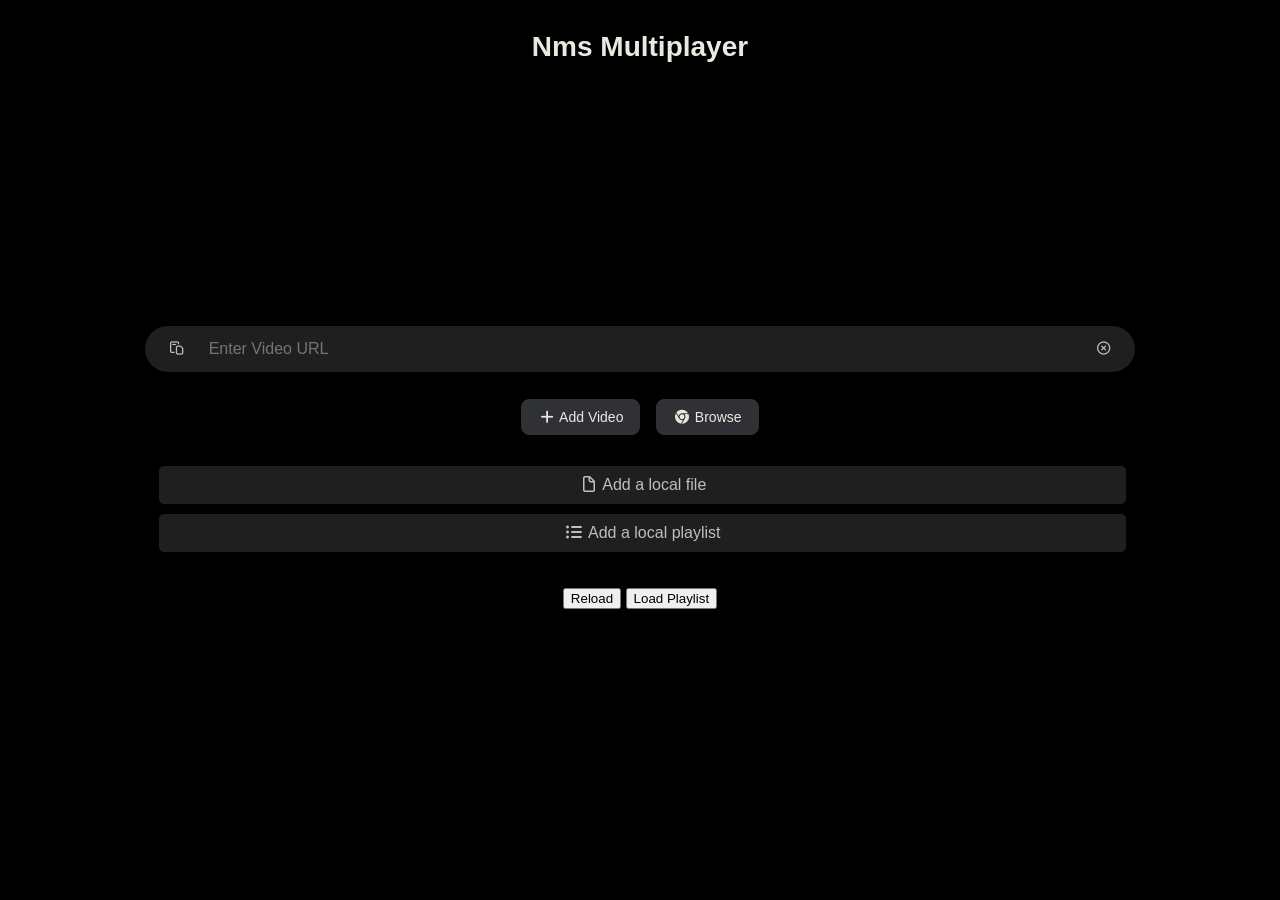
==== index.html @ ee613cea "vj" ====
<!DOCTYPE html>
<html lang="en">
<head>
  <meta charset="UTF-8">
  <meta name="viewport" content="width=device-width, initial-scale=1.0">
  <title>NMS Multiplayer</title>
   <link rel="stylesheet" href="css/all.min.css">
   <link rel="stylesheet" href="./Styles/variables.css">
  <link rel="stylesheet" href="./Styles/styles.css">
  <link rel="stylesheet" href="./Styles/initVisible.css">
  <link rel="stylesheet" href="./Styles/audioPlayer.css">
  <link rel="stylesheet" href="./Styles/timerPicker.css">
  <link rel="stylesheet" href="./Styles/facebook.css">
  <link rel="stylesheet" href="./Styles/message.css">
  <link rel="stylesheet" href="./Styles/playlist.css">
  <link rel="stylesheet" href="./Styles/localPlaylist.css"> 
  
</head>
<body>
  <main id="main-contents-container">
  <header>
    <h1>Nms Multiplayer</h1>
  </header>
  <div id="videos-container"></div>
  <div id="globalControls" class="global-controls-container" style="display: none;">
      <button id="play-all-button" class="playAll"><i class="fa-solid fa-play"></i><span>Play</span></button>
      <button id="pause-all-button" class="pauseAll"><i class="fa-solid fa-pause"></i><span>Pause</span></button>
      <button id="replay-button" class="pauseAll"><i class="fa-solid fa-reply"></i><span>Replay</span></button>
      <button id="clear-all-button" class="pauseAll"><i class="fa-solid fa-trash"></i><span>Clear</span></button>

    </div>
  <div id="controls">
    <div class="input-area">
      <button id="paste-btn" class="pasteBtn"><i class="fa-regular fa-paste"></i></button>
      <input type="text" id="video-url" class="inputField" placeholder="Enter Video URL">
      <button id="clear-button" class="clearBtn"><i class="fa-regular fa-circle-xmark"></i></button>
    </div>
    <div class="submit-area">
      <button id="add-video-btn" class="addBtn"><i class="fa-solid fa-plus"></i> Add Video</button>
      <button id="browse-btn" class="browseBtn"><i class="fa-brands fa-chrome"></i> Browse</button>
    </div>
  </div>
  <div id="goblaControls">
  <div class="group-container">
    
	  <input type="file" id="file-input" class="hidden-input" accept="audio/*,video/*" multiple>
	  <label for="file-input" class="file-input-label"><i class="fa-regular fa-file"></i> Add a local file</label>


    <input type="file" id="playlist-input" class="hidden-input" accept="audio/*,video/*" multiple>
	  <label for="playlist-input" class="file-input-label"><i class="fa fa-list-ul" aria-hidden="true"></i> Add a local playlist</label>
	  </div>

    <div class="saved-playlist-container">
    </div>
    <br>
    <br>
    <button onclick="sendWebViewSignal('reload', 'reload')">Reload</button>
    <button onclick="loadPlaylist()">Load Playlist</button>
  </main>
    <div id="pause-timer-modal" class="timer-modal">
  <div class="timer-modal-content">
    <h2 id="timerTitle" class="timer-modal-title">Set Pause Timer</h2>
    <div class="roller-wrapper">
        <div class="selection-overlay"></div>
        
        <div class="label-container">
            <span class="stationary-label">min</span>
            <span class="stationary-label">sec</span>
        </div>
        
        <div class="roller" id="min-roller">
            <ul class="roller-list" id="min-list"></ul>
        </div>

        <div class="roller" id="sec-roller">
            <ul class="roller-list" id="sec-list"></ul>
        </div>
    </div>

    <div class="actions">
        <button class="timer-cancel" id="timer-cancel">Cancel</button>
        <button class="btn-set" id="timer-set">Set</button>
    </div>

    <input type="number" id="timer-min" value="0">
    <input type="number" id="timer-sec" value="0">
</div>

</div>
  </div>
    <script src="https://www.youtube.com/iframe_api"></script>
    <script src="./Scripts/common.js"></script>
    <script src="./Scripts/popup.js"></script>
    <script src="./Scripts/dynamicList.js"></script>
    <script src="./Scripts/audioPlayer.js"></script>
    <script src="./Scripts/LocalVideoPlayer.js"></script>
    <script src="./Scripts/localVideoPlaylist.js"></script>
    <script src="./Scripts/facebook.js"></script>
    <script src="./Scripts/main.js"></script>
    <script src="./Scripts/timer.js"></script>
</div>
</body>
</html>
---- Styles/variables.css ----
:root {
  /* Common Spacing & Typography */
  --font-main: Google Sans,'Inter', system-ui, sans-serif;
  --radius-md: 8px;
  --shadow-standard: 0 4px 6px -1px rgba(0, 0, 0, 0.1);

   --bg-main: #000000; /* #1f1f1f; */
  --bg-surface: #1f1f1f; /*#5f6368; */
  --text-bold: #e8eae1;
  --text-subtle: #bfbfbf;
  --primary: #303134;
  --accent: #28292a;
  --border: #6b6b6c;

  --click-Primary: #a8c7fa;
  --active-Primary: #0375ff;

  --space-xs: 0.25rem; /* 4px */
  --space-sm: 0.5rem;  /* 8px */
  --space-md: 1rem;    /* 16px */
  --space-lg: 1.5rem;  /* 24px */
  --space-xl: 2rem;    /* 32px */
  --space-2xl: 3rem;   /* 48px */


    /* Font Size Scale - Mobile Optimized */
  --fs-xs: 0.75rem;   /* 12px - Captions / Small labels */
  --fs-sm: 0.875rem;  /* 14px - Secondary text / Buttons */
  --fs-base: 1rem;    /* 16px - Standard body text (Standard) */
  --fs-md: 1.25rem;   /* 20px - Sub-headings / Large UI text */
  --fs-lg: 1.5rem;    /* 24px - Small titles / Section headers */
  --fs-xl: 1.875rem;  /* 30px - Main Page Titles */
  
  /* Font Weight (Optional but helpful) */
  --fw-normal: 400;
  --fw-semibold: 600;
  --fw-bold: 700;

}

/* Theme 1: Classic Pro (Light Mode) - Professional & Clean */
[data-theme="light"] {
  --bg-main: #f8fafc;
  --bg-surface: #ffffff;
  --text-bold: #1e293b;
  --text-subtle: #64748b;
  --primary: #2563eb;
  --accent: #7c3aed;
  --border: #e2e8f0;
}

/* Theme 2: Deep Sea (Dark Mode) - Easy on the eyes */
[data-theme="dark"] {
  --bg-main: #0f172a;
  --bg-surface: #1e293b;
  --text-bold: #f8fafc;
  --text-subtle: #94a3b8;
  --primary: #38bdf8;
  --accent: #fbbf24;
  --border: #334155;
}

/* Theme 3: Forest/Nature (Earth Tones) - Unique Personality */
[data-theme="forest"] {
  --bg-main: #f0f4f0;
  --bg-surface: #ffffff;
  --text-bold: #1a2e1a;
  --text-subtle: #4a5d4a;
  --primary: #15803d;
  --accent: #d97706;
  --border: #d1d5db;
}
---- Styles/styles.css ----
body {
  font-family: var(--font-main);
  margin: 0;
  padding: 0;
  background-color: var(--bg-main);
}

header {
  color: var(--text-bold);
  padding: 12px;
  text-align: center;
}

#videos-container{
  display: flex;
  flex-wrap: wrap;
  justify-content: center;
  margin-top: 16px;
}

.audio-container, .video-local-container {
  width: 100%;
  background-color: var(--accent);
  margin-top: 12px;
  margin-bottom: 6px;
  border-radius: 8px;
  box-shadow: 1px 6px 6px rgba(0, 0, 0, 0.1);
}


.local-video-player {
  width: 100%;
}


.timer-status{
margin-left: 10px;
font-size: 12px;
}

.audio-controls, .local-video-controls{
  justify-content: center; 
  flex-direction: column;
  gap: 10px;
}

.otherAudioControllersContainer, .otherVideoControllersContainer{
  display: flex;
  flex-wrap: wrap;
  justify-content: space-between;
}


.otherAudioControllersContainer button, 
.otherVideoControllersContainer button{
  border: none;
  border-radius: 5px;
  min-width: 46px;
  padding: var(--space-sm);
  color: var(--text-subtle);
 background-color: var(--primary);

}

.otherVideoControllersContainer{
  /* padding-left: 4%;
  padding-right: 4%; */
  padding-left: 8px;
  padding-right: 8px;
  padding-top: 2%;
}

.global-controls-container{
  display: flex;
  max-height: 20px;
  padding-left: 5%;
  padding-right: 5%;
  padding-bottom: 6%;
  gap: 2%;
}

.playlist-navigation{
  display: flex;
  justify-content: space-between;
}

.auto-play-checkbox-container{
  display: flex;
  align-items: center;
  justify-content: space-between;
  gap: 4px;
}
.auto-play-label{
  color: var(--border);
  font-size: var(--fs-sm);
}



.playAll, .pauseAll {
    /* 1. Sizing and Layout (Mobile-Friendly Touch Targets) */
    align-items: center;
    padding: 8px;
    margin: 0 3px; /* Space between the two buttons */
 
    min-height: 38px; /* Recommended minimum touch target size */
    /* 2. Typography and Appearance */
    font-size: 12px;
    font-weight: var(--fw-semibold);
    border: none;
    border-radius: 18px; /* Pill shape for modern look */
    cursor: pointer;
    letter-spacing: 0.5px;
    transition: 
    background-color 0.2s ease-out, 
    transform 0.1s ease-out,
    box-shadow 0.2s ease-out;
    display: flex;
    flex-direction: column;
    justify-content: center;
    gap: 6px;
}

/* --- Play All (Primary Action - Green) --- */
.playAll {
    background-color: #4CAF50; /* A pleasant green */
    color: white;
    box-shadow: 0 4px 12px rgba(76, 175, 80, 0.3); /* Subtle shadow for depth */
}

/* --- Pause All (Secondary Action - Dark/Neutral) --- */
.pauseAll {
    background-color: #e0e0e0; /* Light gray background */
    color: #333; /* Dark text for contrast */
    box-shadow: 0 4px 8px rgba(0, 0, 0, 0.1);
}


.playAll:hover, .playAll:focus {
    background-color: #43A047; /* Slightly darker on hover */
    box-shadow: 0 6px 16px rgba(76, 175, 80, 0.4);
}

.pauseAll:hover, .pauseAll:focus {
    background-color: #cacaca; /* Slightly darker on hover */
    box-shadow: 0 6px 12px rgba(0, 0, 0, 0.15);
}

/* Active/Pressed Effect (Mobile Touch Animation) */
.playAll:active, .pauseAll:active {
    /* Subtle press down effect */
    transform: scale(0.98); 
    /* Reduce shadow for "sunk" look */
    box-shadow: 0 2px 6px rgba(0, 0, 0, 0.2); 
    transition-duration: 0.05s; /* Faster animation on press */
}

/* --- Mobile Responsiveness (Stacking on smaller screens) --- */
@media (max-width: 480px) {
    body {
        /* Align buttons vertically in a column */
        flex-direction: column;
    }
    
    .playAll, .pauseAll {
        /* Take full available width for a better tap experience */
        width: 100%; 
        max-width: 300px;
        margin: 8px 0; /* Add vertical margin instead of horizontal */
    }
}
.video-wrapper {
  margin-top: 16px;
  border-radius: 5px;
  box-shadow: 1px 6px 6px rgba(0, 0, 0, 0.1); 
  background-color: var(--accent);
}

.video-wrapper iframe {
  width: 100%;
}

.input-group {
  margin-bottom: 10px;
}





@media screen and (max-width: 600px) {
  .video-wrapper {
    width: 100%;
  }

  #videos-container {
    padding: 1px;
  }

}

.time-label{
  font-size: smaller;
}

.volume-icon {
  font-size: 1.2em;
  padding-right: var(--space-sm);
  color: var(--border);
}

.video-controls {
  display: flex;
  align-items: center;
  justify-content: space-between;
  margin: 5px;
}

.volume-container {
  display: flex; 
  align-items: center; 
  padding: 7px;
  margin: var(--space-sm);
  padding-bottom: 8px;
  padding-top: 10px;
  background-color: var(--primary);
  border-radius: 6px;
  /* border-color: #007BFF; */
  border-width: 1px;
}

.remove-btn {
  margin-left: 5px;
	margin-bottom: 8px;
  margin-right: 8px;
  padding: 8px;
  border: none;
  background-color: var(--primary); 
  color: var(--text-subtle);
  border-radius: 5px;
  cursor: pointer;
}


input[type="checkbox"] {
  width: 24px;
  height: 24px;
  border: 2px solid #0099ff; 
  border-radius: 4px;
  cursor: pointer;
}

/* label {
  font-size: 18px;
  color: #333;
  cursor: pointer;
} */

#globalControls {
  margin-top: 40px;
  display: flex;
  justify-content: center;
  align-items: center;
  text-align: center; 
  height: 100vh; 
}





/* Global styles */
body {
  margin: 0;
  font-family: Arial, sans-serif;
}


#videos-container {
  display: flex;
  flex-wrap: wrap;
  justify-content: center;
}


/* Styling for small screens (mobile) */
@media screen and (max-width: 600px) {
  header h1 {
    font-size: 16px;
  }
}

@media screen and (min-width: 601px) {
  .audio-container{
    width: 40%;
    margin-top: 16px;
    margin: 5px;
    padding: 5px;
    border-radius: 8px;
    box-shadow: 1px 6px 6px rgba(0, 0, 0, 0.1);
    justify-content: space-between;
  }


  header h1 {
    font-size: 28px;
  }
  #videos-container {
    padding: 100px;
    
  }
}

/* Styles for global controls */
#goblaControls {
  text-align: center;
  margin-top: 20px;
  padding-bottom: 5%;
}

/* Optional: Style the checkbox label */
#goblaControls label {
  margin-left: 5px;
  font-size: 16px;
  /* color: #333;  */
}

.video-speed-select {
  width: 50px;
  height: 26px;
  padding: 5px; /* Add some padding for better appearance */
  font-size: 14px; /* Adjust font size */
  border: 1px solid #ccc; /* Add border */
  border-radius: 5px; /* Add border radius */
  background-color: #fff; /* Background color */
  color: #333; /* Text color */
}

/* Style for option elements */
.video-speed-select option {
  font-size: 14px; /* Adjust font size */
  padding: 5px 10px; /* Add padding */
}

/* Optional: Hover effect for options */
.video-speed-select option:hover {
  background-color: #f0f0f0; /* Change background color on hover */
}

.next-btn, .previous-btn, .show-playlist-btn{
  flex-grow: 1;
  margin: 2px;
  border-radius: 5px;
  /* padding: 5px 6px; */
  padding: 6px;
  background-color: var(--primary);
  color: var(--text-subtle);
  border: none;
  min-width: 40px;
  max-width: 50px;
}

.audio-play-pause, .video-play-pause{
padding: 6px 12px;
}



.playlistSerial{
  color: var(--text-subtle);
  font-size: var(--fs-sm);
  padding: 6px;
  text-align: center;
  margin-top: 3px;
}

/* Style for the audio element */
audio {
  display: block;
  width: 320px; /* Set your preferred width */
  margin: 20px auto; /* Center the audio element */
  /* background-color: #f3f3f3; */
  border-radius: 10px;
  padding: 10px;
  box-shadow: 0 2px 5px rgba(0, 0, 0, 0.2);
}
/* Style for the audio controls */
audio::-webkit-media-controls-panel {
  border-radius: 8px;
  background-color: rgba(0, 0, 0, 0.7);
  position: relative;
}
/* Style for the audio timeline control */
audio::-webkit-media-controls-timeline {
  width: 100%; /* Take the whole width */
  position: absolute;
  bottom: 30px; /* Adjust top position to create space */
}

/* Style for the audio control buttons */
audio::-webkit-media-controls-play-button,
audio::-webkit-media-controls-pause-button,
audio::-webkit-media-controls-volume-slider {
  filter: invert(1); /* Invert button colors */
}

/* Style for the audio time display */
audio::-webkit-media-controls-current-time-display,
audio::-webkit-media-controls-time-remaining-display {
  /* color: #fff; */
  font-size: 12px;
  margin: 0 5px;
}

.MediaNameLable, .VideoFileName{
  color: var(--text-subtle);
  font-weight: 500;
  font-size: 14px;
	width: 100%;
 	white-space: nowrap; /* Prevents text from wrapping */
  overflow: hidden;    /* Hides the overflowing text */
  text-overflow: ellipsis; /* Adds an ellipsis (…) to indicate clipped text */
  display: block;      /* Ensure the label behaves like a block element */
	margin-top: 5px;
	margin-bottom: 8px;
}

.audio-controls {
  display: flex; 
  justify-content: space-between;
  padding: 8px;
  border-radius: 5px;
}

.audio-controls input[type="range"] {
  width: 100%;
  /* margin: 0 10px; */
}

select {
  padding: 8px;
  border-radius: 5px;
  background-color: var(--primary);
  border: none;
  color: var(--text-subtle);
}




.remove-container{
  margin: 5px;
  display: flex;
  justify-content: center;
  align-items: center;
/*  justify-content: space-between;*/
}

.sliderContainer{
  display: flex;
  justify-content: space-between;
  align-items: center; /* Optional: Align items vertically center */
  padding: 10px; 
}



.slider-container {
  flex-direction: column;
  padding: 10px;
  margin-left: 7px;
  margin-right: 7px;
  background-color: var(--primary); 
  border-radius: 6px; /* Optional: Rounds the corners of the container */
  margin-bottom: 3px;
}




/* Track */
.timeline-slider,
.slider {
  width: 100%;
  background: var(--bg-surface);
  border-radius: 5px;
  outline: none;
  -webkit-appearance: none;
  height: 8px;
}

.slider{
  height: 5px;
}


.slider:disabled, .timeline-slider:disabled {
  cursor: not-allowed;
  opacity: 0.5;
}

/* Enabled thumb */
.timeline-slider:not(:disabled)::-webkit-slider-thumb,
.slider:not(:disabled)::-webkit-slider-thumb {
  -webkit-appearance: none;
  width: 12px;                 /* same for both */
  height: 12px;
  background: var(--active-Primary);
  border-radius: 50%;
  cursor: pointer;
  box-shadow: 0 0 8px var(--active-Primary);
}

.timeline-slider:not(:disabled)::-moz-range-thumb,
.slider:not(:disabled)::-moz-range-thumb {
  width: 16px;
  height: 16px;
  background: var(--active-Primary);
  border-radius: 50%;
  cursor: pointer;
  box-shadow: 0 0 8px var(--active-Primary);
}

/* Active glow */
.timeline-slider:not(:disabled)::-webkit-slider-thumb:active,
.slider:not(:disabled)::-webkit-slider-thumb:active {
  box-shadow: 0 0 12px var(--active-Primary);
}

.timeline-slider:not(:disabled)::-moz-range-thumb:active,
.slider:not(:disabled)::-moz-range-thumb:active {
  box-shadow: 0 0 12px var(--active-Primary);
}

/* Disabled thumb */
.timeline-slider:disabled::-webkit-slider-thumb,
.slider:disabled::-webkit-slider-thumb {
  width: 10px;
  height: 10px;
  background: #999;
  border-radius: 50%;
  cursor: not-allowed;
  box-shadow: none;
}

.timeline-slider:disabled::-moz-range-thumb,
.slider:disabled::-moz-range-thumb {
  width: 9px;
  height: 9px;
  background: #999;
  border-radius: 50%;
  cursor: not-allowed;
  box-shadow: none;
}




.timelabelContainer {
  display: flex;
  
  flex-direction: row;
	justify-content: space-between;
  /* height: 15px; */
  padding-top: 6px;
}

.time-label {
  font-size: 14px; /* Adjust font size as needed */
  color: var(--text-subtle);
}


.video-speed-label{
  padding-right: 6px;
}

	  #file-input {
            display: none;
        }

        .file-input-label {
           
            color: var(--text-bold);
			/* background-color: #92FF93; */
            background-color: var(--bg-surface);
            padding: 10px 20px; /* Add padding */
            font-size: 16px; /* Adjust font size */
            border-radius: 5px; /* Rounded corners */
            cursor: pointer; /* Pointer cursor on hover */
            box-shadow: 0 4px 6px rgba(0, 0, 0, 0.1); /* Subtle shadow */
            transition: background-color 0.3s ease, transform 0.2s ease;
        }

        /* .file-input-label:hover {
            background-color: #45a049; 
        } */

        .file-input-label:active {
            transform: scale(0.98); /* Slightly shrink on click */
        }

        .file-name {
            margin-top: 10px;
            font-size: 14px;
            font-family: Arial, sans-serif;
            color: #555; /* Subtle text color */
        }




.MenuButton-class {
  background-color: var(--accent);
  color: var(--text-subtle);
  border: none;
  padding: 4px 8px;
  font-size: 16px;
  border-radius: 5px;
  cursor: pointer;
  display: inline-flex;
  align-items: center;
  justify-content: center;
  margin-right: 6px;
}

/* Style for the Font Awesome icon inside the button */
.MenuButton-class i {
  margin: 0;
}

/* Dropdown menu styles */
.dropdown-menu {
  position: absolute;
  background-color: #fff;
  border: 1px solid #ccc;
  box-shadow: 0 4px 8px rgba(0, 0, 0, 0.1);
  border-radius: 5px;
  overflow: hidden;
  z-index: 1000;
}

/* Menu item styles */
.menu-item {
  padding: 10px 15px;
  cursor: pointer;
  font-size: 14px;
  /* color: #333; */
  background-color: var(--primary);
  color: var(--text-subtle);
  text-align: left;
  border: none;
}

.menu-item:hover {
  background-color: #007BFF;
  color: #fff;
}
  



.timer-modal {
  position: fixed;
  inset: 0;
  background: rgba(0,0,0,0.35);
  display: none;
  align-items: center;
  justify-content: center;
  z-index: 99999;
}

.timer-modal-content {
  background: white;
  padding: 20px;
  width: 260px;
  border-radius: 12px;
  box-shadow: 0 6px 30px rgba(0,0,0,0.25);
  display: flex;
  flex-direction: column;
  gap: 10px;
  font-family: sans-serif;
}

.timer-modal-content input {
  width: 100%;
  padding: 6px;
  font-size: 16px;
}

.timer-buttons {
  display: flex;
  justify-content: flex-end;
  gap: 10px;
}

.timer-buttons button {
  padding: 6px 14px;
  font-size: 14px;
  cursor: pointer;
}


.hidden-input {
    width: 0.1px;
    height: 0.1px;
    opacity: 0;
    overflow: hidden;
    position: absolute;
    z-index: -1;
}

.file-input-label {
    cursor: pointer;
    display: inline-block;
    /* padding: 10px 20px; */
    color: var(--text-subtle);
    border-radius: 5px;
    transition: background-color 0.2s;
}

.file-input-label:hover {
    background-color: #0056b3;
}
---- Styles/initVisible.css ----
.input-area, .submit-area{
    display: flex;
    justify-content: center;
    gap: var(--space-sm);
    margin: var(--space-md);
}

.pasteBtn, .inputField, .clearBtn, .addBtn, .browseBtn{
    border: none;
    padding: var(--space-xs);
}
.input-area {
  /* The "Google Look" Box */
  background-color: var(--bg-surface); /* Uses your theme variable */
  border-radius: 24px;       /* High value for pill shape */
  padding: 6px 15px;         /* Inner breathing room */
  /* Sizing */
  width: 75%;    /* Google's exact search bar width */
  margin: var(--space-md) auto; /* Centers the container itself */
  transition: box-shadow 0.2s;
}

/* When the input inside is clicked, change the wrapper's background */
.input-area:focus-within {
  background-color: var(--primary); 
  /* Optional: adds a nice smooth transition */
  transition: background-color 0.3s ease;
}

/* Hover effect like Google */
.input-area:focus-within {
  box-shadow: 0 1px 6px rgba(32, 33, 36, 0.28);
}

.inputField {
  flex: 1;                   /* Takes up all available middle space */
  border: none;
  background: transparent;
  outline: none;             /* Removes the blue ring on click */
  padding: var(--space-sm);
  color: var(--text-bold);
  font-size: 1rem;
}

.cancel-timer-button, .edit-timer-button{
  font-size: 12px;
  /* padding: 2px; */
  margin-right: 5px;
  margin-left: 5px;
  background-color: var(--primary);
  color: var(--text-subtle);
  border: none;
  border-radius: 2px;
}


.timer-display{
  color: var(--border);
  text-align: center;
  align-items: center;
}

.pasteBtn, .clearBtn {
  background: transparent;
  border: none;
  cursor: pointer;
  color: var(--text-subtle);
  display: flex;
  align-items: center;
  padding: var(--space-sm);
  transition: color 0.2s;
}



.pasteBtn:hover, .clearBtn:hover {
  color: var(--text-bold);     /* Changes icon color on hover */
  padding: 2px;
}


.addBtn, .browseBtn{
    background-color: var(--primary);
    border: 1px solid var(--primary);
    border-radius: 8px;
    color: var(--text-bold);
    font-family: Google Sans, Arial, sans-serif;
    font-optical-sizing: none;
    font-size: var(--fs-sm);
    font-weight: var(--fw-normal);
    margin: 11px 4px;
    padding: 0 16px;
    height: 36px;
    min-width: 54px;
    text-align: center;
    cursor: pointer;
}


/* 1. When focused (via Tab key or Click) */
.addBtn:focus, .browseBtn:focus {
  border: 1px solid #5f6368;
  /* outline-offset: 2px; */
  background-color: var(--bg-surface-focus);
}

/* 2. When clicked/pressed (The "Active" state) */
.addBtn:active, .browseBtn:active {
  transform: scale(0.95); /* Shrinks slightly for a "button press" feel */
  filter: brightness(0.9); /* Slightly darkens the color */
}


.group-container {
  /* margin-top: 12px; */
  /* padding-top: 20px; */
  border-radius: 5px;
  /* padding: 10%; */
  padding-left: 12%;
  padding-right: 12%;
  display: flex;
  gap: 10px;
  flex-direction: column;
}
---- Styles/timerPicker.css ----
:root {
    --card-bg-color: #080808;
    --card-bg: #161616;
    --btn-accent-color: #007AFF; /* Modern Blue */
    --text-color: #ffffff;
    --item-height: 70px; /* Taller items for a more premium feel */
}

.timer-modal-content {
    background: var(--card-bg);
    padding: 2rem;
    border-radius: 32px;
    box-shadow: 0 25px 50px rgba(0,0,0,0.6);
    width: 65%;
    max-width: 380px;
    height: 480px; 
    display: flex;
    flex-direction: column;
    justify-content: space-between;
}

.roller-wrapper {
    color: var(--text-subtle);
    display: flex;
    justify-content: center;
    align-items: center;
    position: relative;
    flex-grow: 1;
    overflow: hidden;
    margin: 10px 0;
}

/* The Highlighting Box */
.selection-overlay {
    position: absolute;
    top: 50%;
    left: 0;
    right: 0;
    transform: translateY(-50%);
    height: var(--item-height);
    background: rgba(255, 255, 255, 0.03);
    border-top: 1px solid #2a2a2a;
    border-bottom: 1px solid #2a2a2a;
    pointer-events: none;
    z-index: 10;
}
/* Stationary Labels positioned higher */
.label-container {
    position: absolute;
    top: 50%;
    left: 0;
    right: 0;
    transform: translateY(-50%);
    height: var(--item-height);
    display: flex;
    justify-content: space-around;
    pointer-events: none;
    z-index: 11;
}

.stationary-label {
    font-size: 0.7rem;
    color: var(--btn-accent-color);
    font-weight: var(--fw-semibold);
    letter-spacing: 1.5px;
    text-transform: uppercase;
    /* Positioning the labels higher up in the slot */
    /* align-self: flex-start; */
    margin-bottom: 4px;
    /* margin-top: 1px;  */
    
}

.roller {
    flex: 1;
    height: 100%;
    overflow-y: auto;
    scroll-snap-type: y mandatory;
    scrollbar-width: none;
    z-index: 5;
}

.roller::-webkit-scrollbar { display: none; }

.roller-list {
    padding: 140px 0; /* Adjusted for taller card */
    list-style: none;
    margin: 0;
}

.roller-item {
    height: var(--item-height);
    display: flex;
    justify-content: center;
    align-items: center;
    font-size: 2.2rem;
    font-variant-numeric: tabular-nums;
    opacity: 0.15;
    transition: all 0.25s ease-out;
    scroll-snap-align: center;
}

.roller-item.active {
    opacity: 1;
    color: var(--text-bold);
    transform: scale(1.1);
}

.actions {
    display: flex;
    gap: 15px;
    padding-top: 10px;
}

.timer-modal-content button {
    flex: 1;
    padding: 18px;
    border: none;
    border-radius: 18px;
    cursor: pointer;
    font-size: 1.1rem;
    font-weight: 600;
    transition: transform 0.1s;
}

.btn-cancel { background: #222; color: #888; }
.btn-set { background: var(--btn-accent-color); color: #fff; }
button:active { transform: scale(0.95); }

input[type="number"] { display: none; }


.timer-modal-title{
font-weight: var(--fw-semibold); 
font-size: var(--fs-md); 
color: var(--text-subtle);
margin-top: 0;
text-align: center;
}



/* The class we will add via JS */
.is-blurred {
    filter: blur(15px);
    pointer-events: none; /* Optional: prevents clicking buttons inside the blurred area */
    user-select: none;    /* Optional: prevents selecting text while blurred */
    transition: filter 0.3s ease; /* Makes the blur appear smoothly */
}
---- Styles/facebook.css ----
/* Add this to your CSS file */
.fb-video span, 
.fb-video iframe {
    max-height: 252px !important;
    width: auto !important;
}
---- Styles/message.css ----
/* Popup Overlay Container */
.popup-overlay {
  position: fixed;
  top: 0;
  left: 0;
  width: 100vw; /* Use viewport width */
  height: 100vh; /* Use viewport height */
  background: rgba(0, 0, 0, 0.7); /* Darker overlay for better contrast */
  display: flex;
  align-items: center;
  justify-content: center;
  z-index: 99999; /* Ensure this is the highest number in your CSS */
  opacity: 0;
  pointer-events: none; /* Prevent interaction until active */
  transition: opacity 0.3s ease;
}

.popup-overlay.active {
  opacity: 1;
  pointer-events: all;
}

/* Blur effect for your main content (Toggle this on your wrapper) */
.content-blur-active {
  filter: blur(5px);
  pointer-events: none;
}

/* Popup Box */
.popup-card {
  background-color: var(--bg-surface);
  color: var(--text-bold);
  font-family: var(--font-main);
  padding: var(--space-lg);
  border-radius: var(--radius-md);
  border: 1px solid var(--border);
  box-shadow: var(--shadow-standard);
  max-width: 400px;
  width: 90%;
  transform: translateY(20px);
  transition: transform 0.3s ease;
}

.popup-overlay.active .popup-card {
  transform: translateY(0);
}

.popup-header {
  font-size: var(--fs-lg);
  font-weight: var(--fw-bold);
  margin-bottom: var(--space-sm);
}

.popup-body {
  font-size: var(--fs-base);
  color: var(--text-subtle);
  margin-bottom: var(--space-xl);
  line-height: 1.5;
}

.popup-actions {
  display: flex;
  justify-content: flex-end;
  gap: var(--space-md);
}

/* Button Styling using your colors */
.popup-btn {
  padding: var(--space-sm) var(--space-lg);
  border-radius: var(--radius-md);
  border: none;
  cursor: pointer;
  font-weight: var(--fw-semibold);
  font-size: var(--fs-sm);
  transition: background 0.2s;
}

.btn-primary {
  background-color: var(--click-Primary);
  color: var(--bg-main);
}

.btn-primary:active {
  background-color: var(--active-Primary);
}

.btn-secondary {
  background-color: var(--primary);
  color: var(--text-bold);
  border: 1px solid var(--border);
}



.popup-input {
  width: 100%;
  padding: 10px;
  margin-top: 15px;
  border: 1px solid #ccc;
  border-radius: 5px;
  font-size: 16px;
  box-sizing: border-box; /* Ensures padding doesn't break width */
}
---- Styles/playlist.css ----
#playlist-container {
    background: var(--bg-main);
    max-height: 450px;
    overflow-y: auto;
    border: 1px solid var(--border);
    border-radius: var(--radius-md);
    overflow-y: auto;    /* MUST have this */
    position: relative;
}

.yt-playlist-ul {
    list-style: none;
    padding: 0;
    margin: 0;
}

.playlist-item {
    display: flex;
    align-items: center;
    padding: 4px 10px;
    gap: 6px;
    position: relative;
    border-bottom: 1px solid var(--accent);
    cursor: pointer;
    transition: background 0.2s;
}



.sentinel {
    height: 50px;        /* Give it some height so it's easier to hit */
    width: 100%;
    display: flex;
    justify-content: center;
    align-items: center;
}
.playlist-item.active-video {
    background: var(--primary);
    border-left: 4px solid var(--active-Primary);
}

.playlist-item:hover {
    background: var(--accent);
}
.drag-handle {
    color: var(--text-subtle);
    font-size: var(--fs-xs);
    cursor: grab;
}
.thumb-wrapper {
    flex-shrink: 0;
    width: 90px;
    height: 50px;
    border-radius: 4px;
    overflow: hidden;
    background: #000;
}
.playlist-thumb {
    width: 100%;
    height: 100%;
    object-fit: cover;
}
.playlist-info {
    flex-grow: 1;
    min-width: 0;
}

.playlist-title {
    margin: 0;
    font-size: var(--fs-sm);
    font-family: var(--font-main);
    color: var(--text-bold);
    font-weight: var(--fw-normal);
    line-height: 1.2;
    display: -webkit-box;
    -webkit-line-clamp: 2; /* Forces 2 lines */
    -webkit-box-orient: vertical;
    overflow: hidden;
    text-overflow: ellipsis;
}

.active-video .playlist-title {
    color: var(--active-Primary);
    font-weight: var(--fw-semibold);
}

/* Three Dot Menu */
.item-menu-container {
    position: relative;
    flex-shrink: 0;
}

.three-dot-btn {
    background: none;
    border: none;
    color: var(--text-subtle);
    padding: var(--space-xs);
    cursor: pointer;
    font-size: var(--fs-base);
}

.menu-dropdown {
    display: none;
    position: absolute;
    right: 0;
    top: 100%;
    background: var(--bg-surface);
    border: 1px solid var(--border);
    border-radius: 4px;
    z-index: 100;
    box-shadow: var(--shadow-standard);
    min-width: 120px;
}

.playlist-item.menu-open .menu-dropdown {
    display: block;
}

.menu-item {
    padding: var(--space-sm) var(--space-md);
    font-size: var(--fs-sm);
    color: var(--text-bold);
    display: flex;
    align-items: center;
    gap: 8px;
}

.menu-item:hover {
    background: var(--accent);
}

.delete-action {
    color: #ff5252;
}


.playlist-item.dragging {
    opacity: 0.5;
    background: #222;
}

.playlist-item.dragging .menu-dropdown {
    display: none !important; /* Hide menu while dragging */
}
---- Styles/localPlaylist.css ----
/* Playlist Overlay Container */
.playlist-overlay {
    position: absolute;
    top: 45px; /* Adjust based on your header height */
    left: var(--space-sm);
    right: var(--space-sm);
    bottom: 90px; /* Space for timeline and controls */
    background: var(--bg-surface);
    color: var(--text-bold);
    border: 1px solid var(--border);
    border-radius: var(--radius-md);
    box-shadow: var(--shadow-standard);
    overflow-y: auto;
    z-index: 100;
    display: flex;
    flex-direction: column;
    font-family: var(--font-main);
}

/* Individual Playlist Item */
.playlist-item {
    display: flex;
    align-items: center;
    justify-content: space-between;
    padding: var(--space-sm) var(--space-md);
    border-bottom: 1px solid var(--border);
    cursor: grab;
    transition: background 0.2s ease, transform 0.1s ease;
    background: transparent;
}

.playlist-item:last-child {
    border-bottom: none;
}

.playlist-item:active {
    cursor: grabbing;
}

/* Item Name Text */
.playlist-item-name {
    flex-grow: 1;
    font-size: var(--fs-sm);
    color: var(--text-subtle);
    white-space: nowrap;
    overflow: hidden;
    text-overflow: ellipsis;
    margin-right: var(--space-md);
}

.playlist-item:hover {
    background: var(--accent);
}

/* Active State */
.playlist-item.active {
    background: var(--primary);
    border-left: 4px solid var(--active-Primary);
}

.playlist-item.active .playlist-item-name {
    color: var(--text-bold);
    font-weight: var(--fw-semibold);
}

/* Remove Button */
.playlist-item-remove {
    background: transparent;
    border: none;
    color: var(--text-subtle);
    font-size: var(--fs-base);
    padding: var(--space-xs);
    cursor: pointer;
    display: flex;
    align-items: center;
    justify-content: center;
    transition: color 0.2s ease;
}

.playlist-item-remove:hover {
    color: #ff4d4d; /* Red for deletion */
}

/* Drag & Drop Visual Feedback */
.playlist-item.dragging {
    opacity: 0.5;
    background: var(--click-Primary);
}

.playlist-item.drag-over {
    border-top: 2px solid var(--active-Primary);
    background: var(--accent);
}

/* Custom Scrollbar for the Playlist Overlay */
.playlist-overlay::-webkit-scrollbar {
    width: 6px;
}

.playlist-overlay::-webkit-scrollbar-track {
    background: var(--bg-main);
}

.playlist-overlay::-webkit-scrollbar-thumb {
    background: var(--border);
    border-radius: var(--radius-md);
}
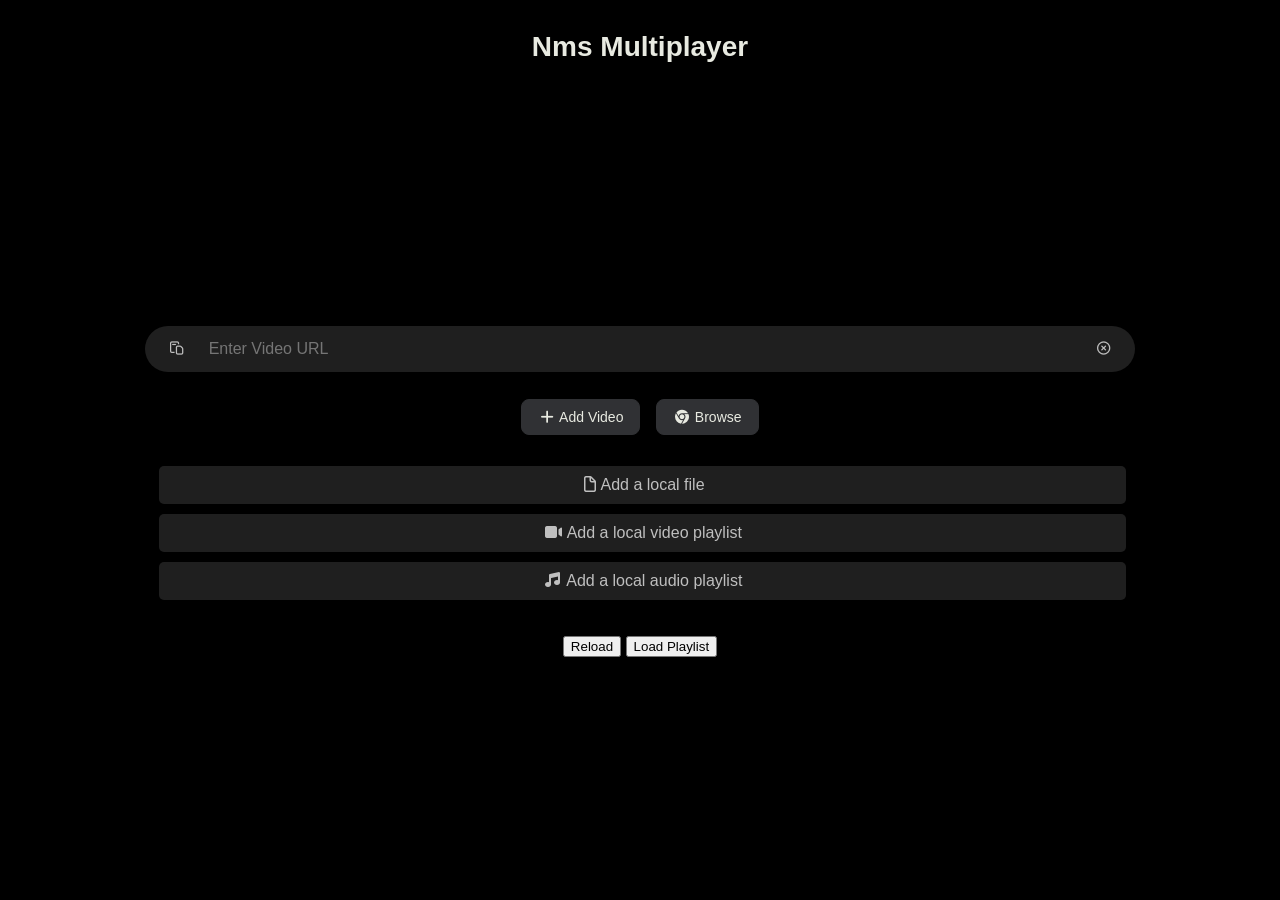
==== commit a032384f: "audioPlaylist" ====
--- a/index.html
+++ b/index.html
@@ -45,12 +45,16 @@
   <div class="group-container">
     
 	  <input type="file" id="file-input" class="hidden-input" accept="audio/*,video/*" multiple>
-	  <label for="file-input" class="file-input-label"><i class="fa-regular fa-file"></i> Add a local file</label>
+	  <label for="file-input" class="file-input-label"><i class="fa-regular fa-file"></i>Add a local file</label>
 
 
-    <input type="file" id="playlist-input" class="hidden-input" accept="audio/*,video/*" multiple>
-	  <label for="playlist-input" class="file-input-label"><i class="fa fa-list-ul" aria-hidden="true"></i> Add a local playlist</label>
-	  </div>
+    <input type="file" id="playlist-input" class="hidden-input" accept="video/*" multiple>
+	  <label for="playlist-input" class="file-input-label"><i class="fa fa-video" aria-hidden="true"></i> Add a local video playlist</label>
+	
+    <input type="file" id="audio-playlist-input" class="hidden-input" accept="audio/*" multiple>
+    <label for="audio-playlist-input" class="file-input-label"><i class="fa fa-music" aria-hidden="true"></i> Add a local audio playlist</label>
+  
+  </div>
 
     <div class="saved-playlist-container">
     </div>
@@ -97,6 +101,7 @@
     <script src="./Scripts/audioPlayer.js"></script>
     <script src="./Scripts/LocalVideoPlayer.js"></script>
     <script src="./Scripts/localVideoPlaylist.js"></script>
+    <script src="./Scripts/localAudioPlaylist.js"></script>
     <script src="./Scripts/facebook.js"></script>
     <script src="./Scripts/main.js"></script>
     <script src="./Scripts/timer.js"></script>
--- a/Styles/localPlaylist.css
+++ b/Styles/localPlaylist.css
@@ -104,4 +104,13 @@
 .playlist-overlay::-webkit-scrollbar-thumb {
     background: var(--border);
     border-radius: var(--radius-md);
+}
+
+.settings-dropdown-menu div:hover {
+    background-color: #333;
+}
+.video-counter-label {
+    font-size: 0.9em;
+    color: #ccc;
+    font-family: monospace;
 }
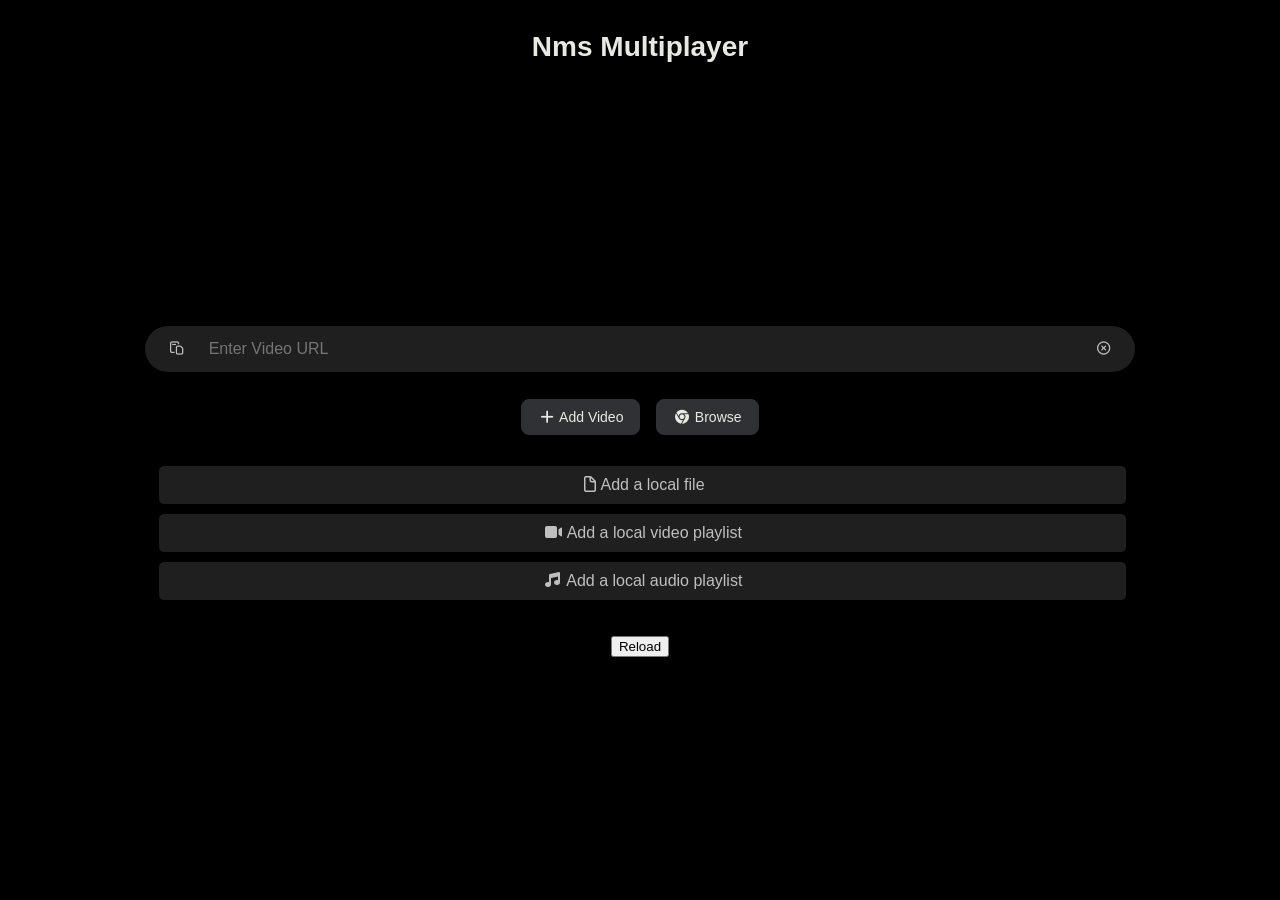
==== commit 3aee2c08: "Update index.html" ====
--- a/index.html
+++ b/index.html
@@ -61,7 +61,7 @@
     <br>
     <br>
     <button onclick="sendWebViewSignal('reload', 'reload')">Reload</button>
-    <button onclick="loadPlaylist()">Load Playlist</button>
+    <!-- <button onclick="loadPlaylist()">Load Playlist</button> -->
   </main>
     <div id="pause-timer-modal" class="timer-modal">
   <div class="timer-modal-content">
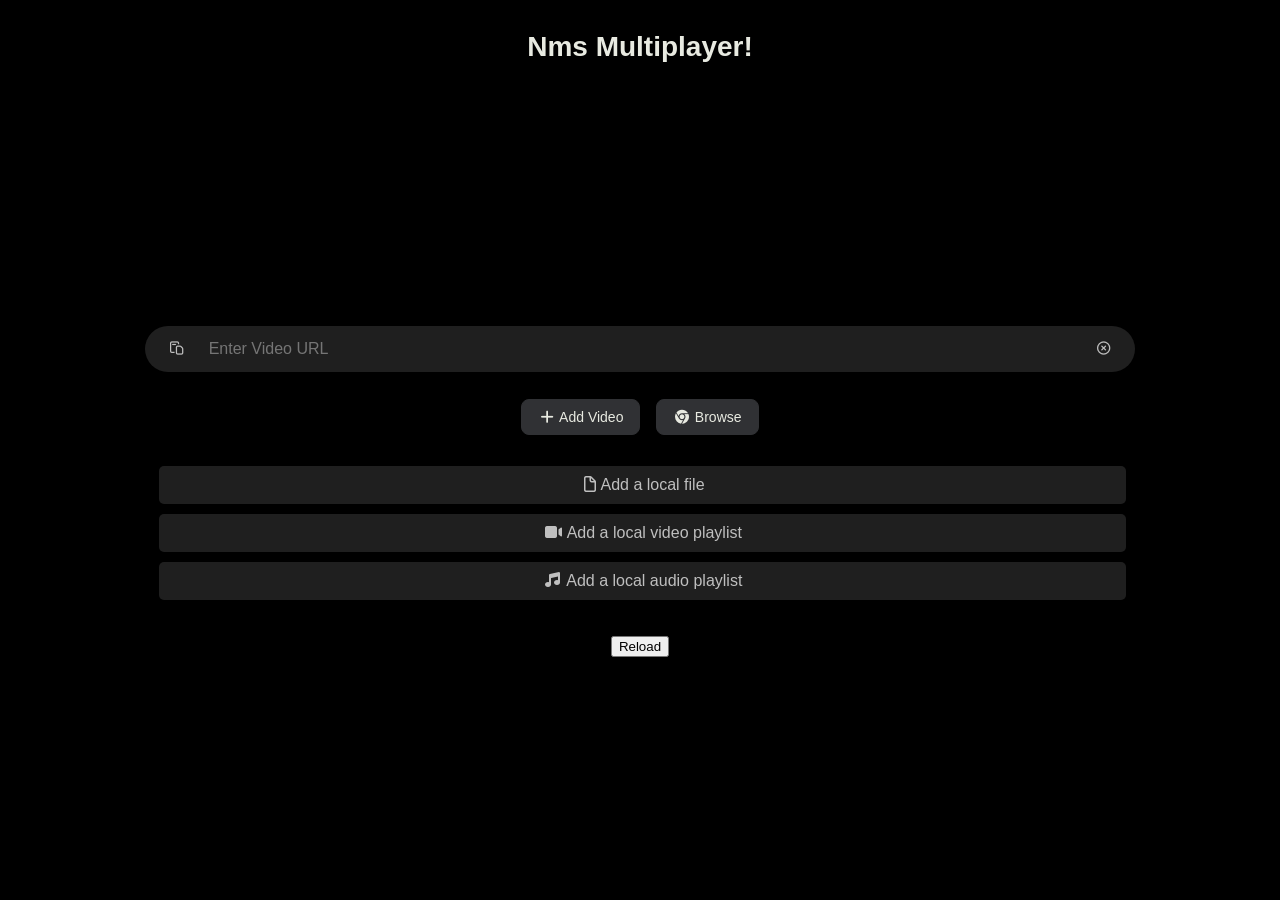
==== commit 0fe4e16b: "play when playlist is finished" ====
--- a/index.html
+++ b/index.html
@@ -15,12 +15,11 @@
   <link rel="stylesheet" href="./Styles/message.css">
   <link rel="stylesheet" href="./Styles/playlist.css">
   <link rel="stylesheet" href="./Styles/localPlaylist.css"> 
-  
 </head>
 <body>
   <main id="main-contents-container">
   <header>
-    <h1>Nms Multiplayer</h1>
+    <h1>Nms Multiplayer!</h1>
   </header>
   <div id="videos-container"></div>
   <div id="globalControls" class="global-controls-container" style="display: none;">
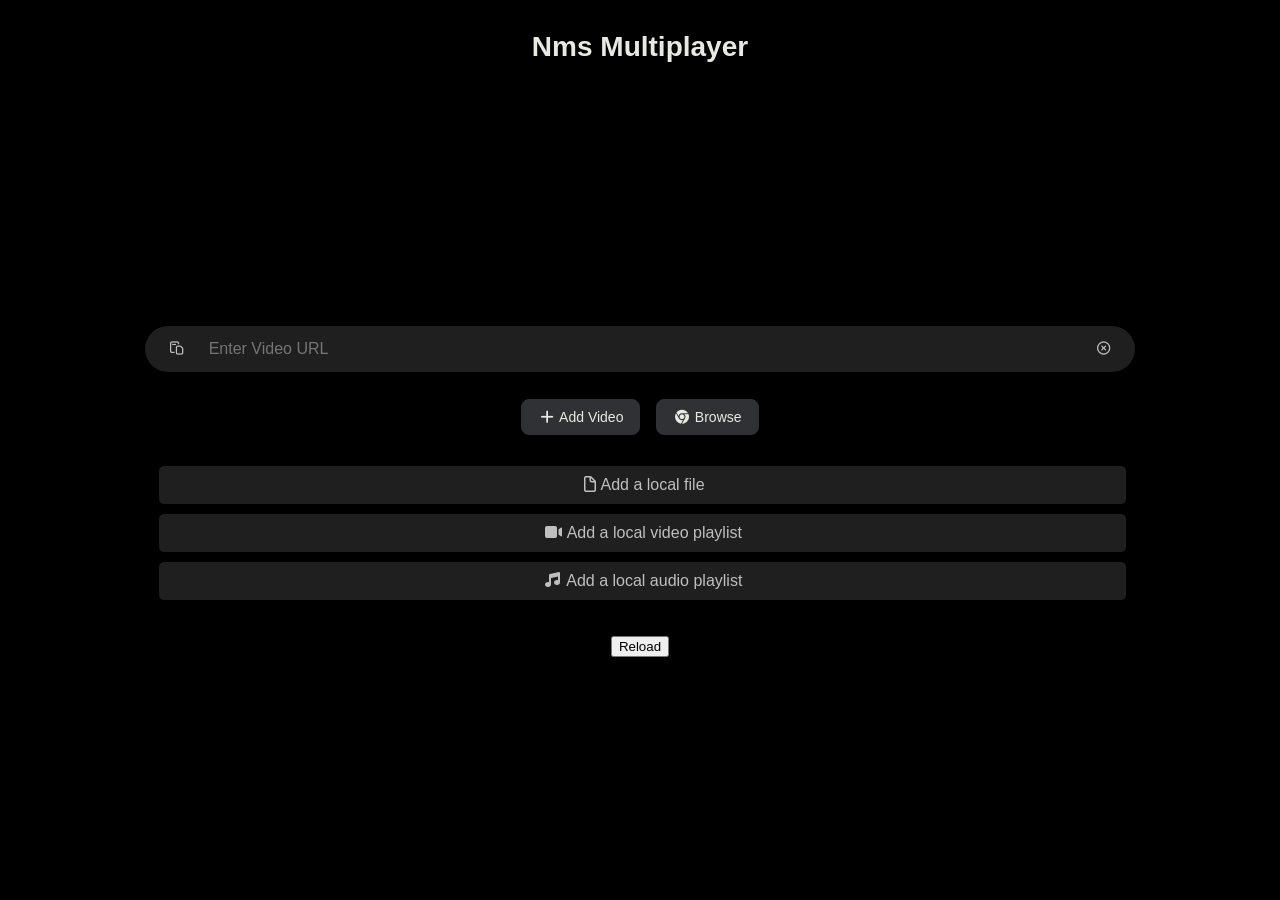
==== commit 294cd188: "Update index.html" ====
--- a/index.html
+++ b/index.html
@@ -19,7 +19,7 @@
 <body>
   <main id="main-contents-container">
   <header>
-    <h1>Nms Multiplayer!</h1>
+    <h1>Nms Multiplayer</h1>
   </header>
   <div id="videos-container"></div>
   <div id="globalControls" class="global-controls-container" style="display: none;">
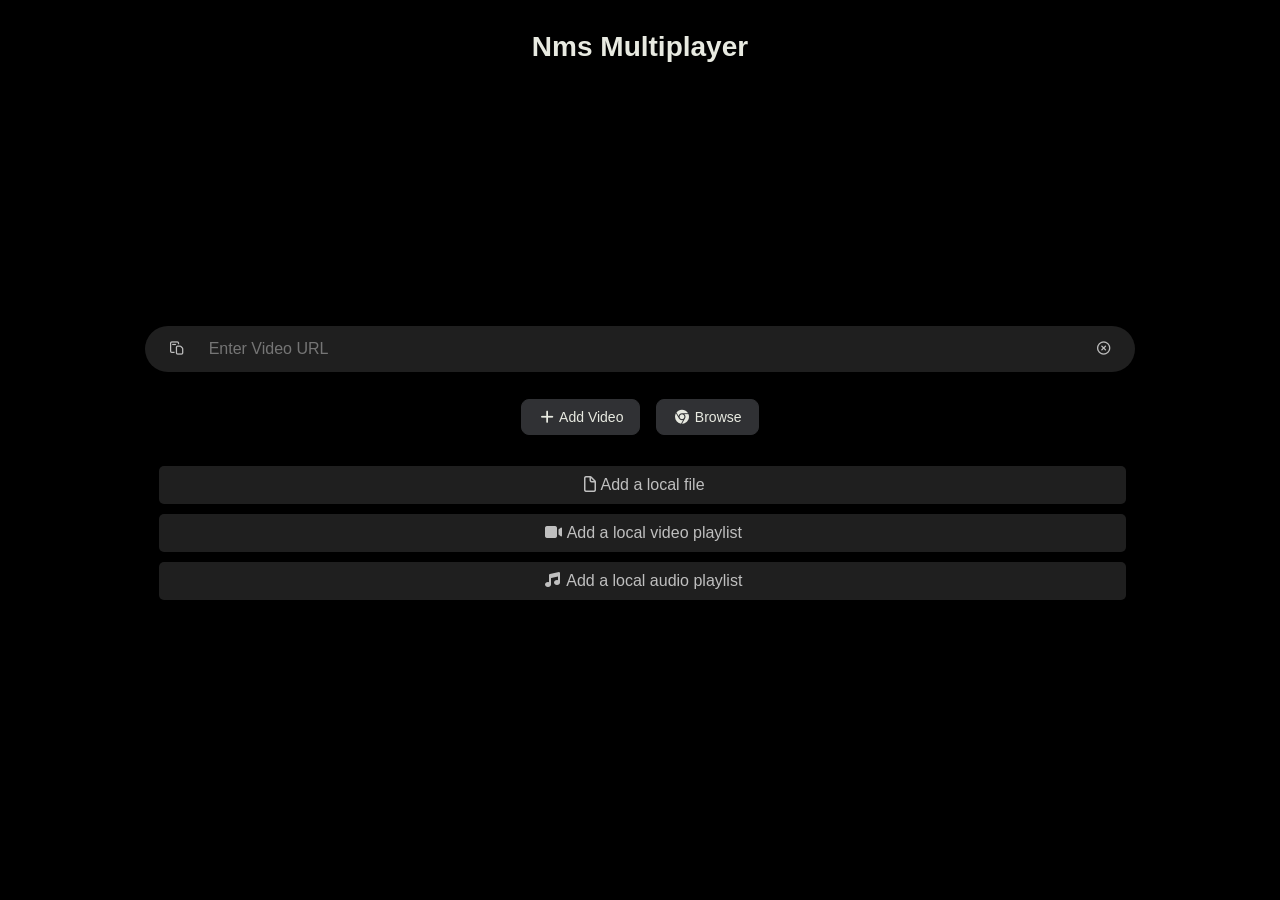
==== commit bfc929f0: "Update index.html" ====
--- a/index.html
+++ b/index.html
@@ -59,7 +59,6 @@
     </div>
     <br>
     <br>
-    <button onclick="sendWebViewSignal('reload', 'reload')">Reload</button>
     <!-- <button onclick="loadPlaylist()">Load Playlist</button> -->
   </main>
     <div id="pause-timer-modal" class="timer-modal">
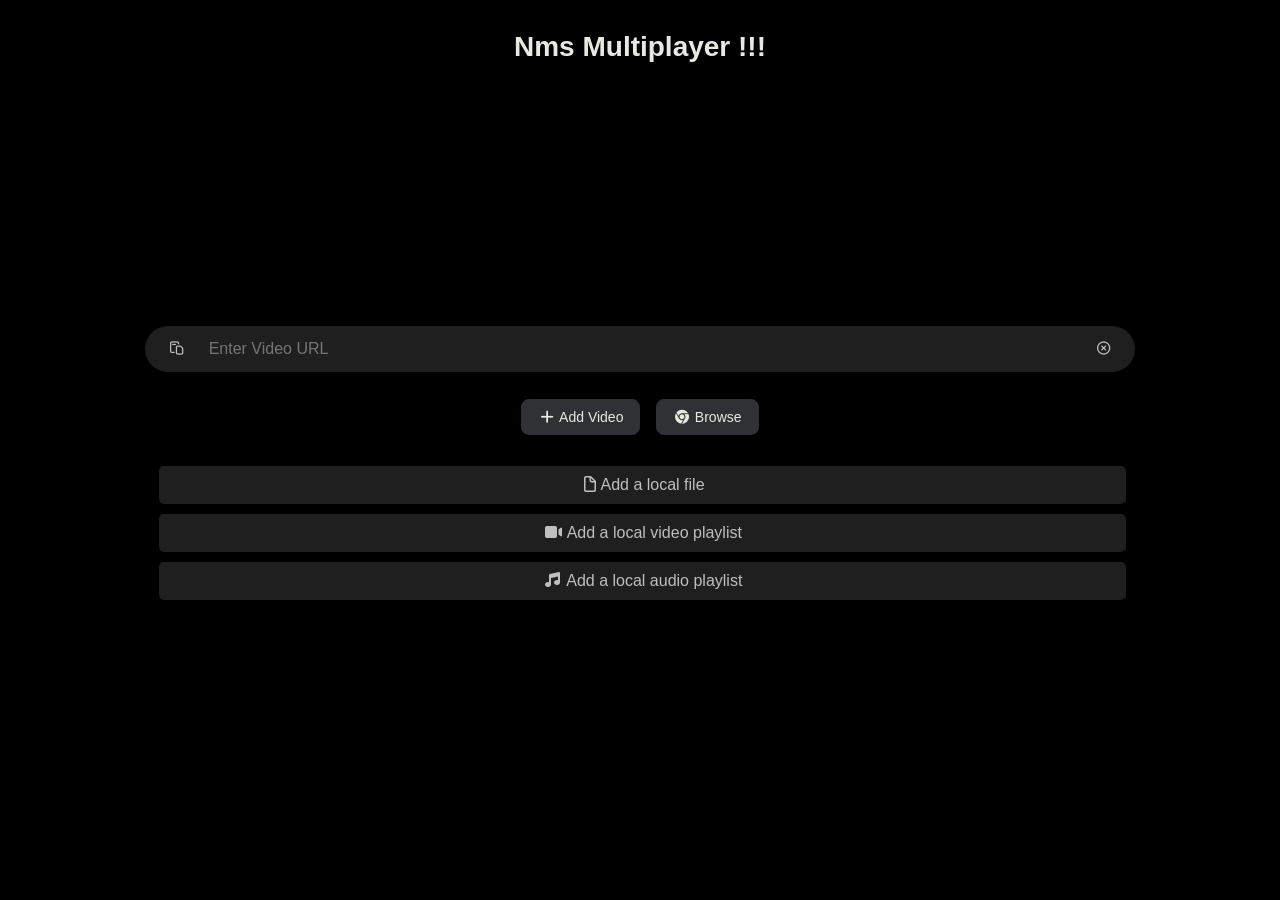
==== commit 0da0f578: "full screen" ====
--- a/index.html
+++ b/index.html
@@ -19,7 +19,7 @@
 <body>
   <main id="main-contents-container">
   <header>
-    <h1>Nms Multiplayer</h1>
+    <h1>Nms Multiplayer !!!</h1>
   </header>
   <div id="videos-container"></div>
   <div id="globalControls" class="global-controls-container" style="display: none;">
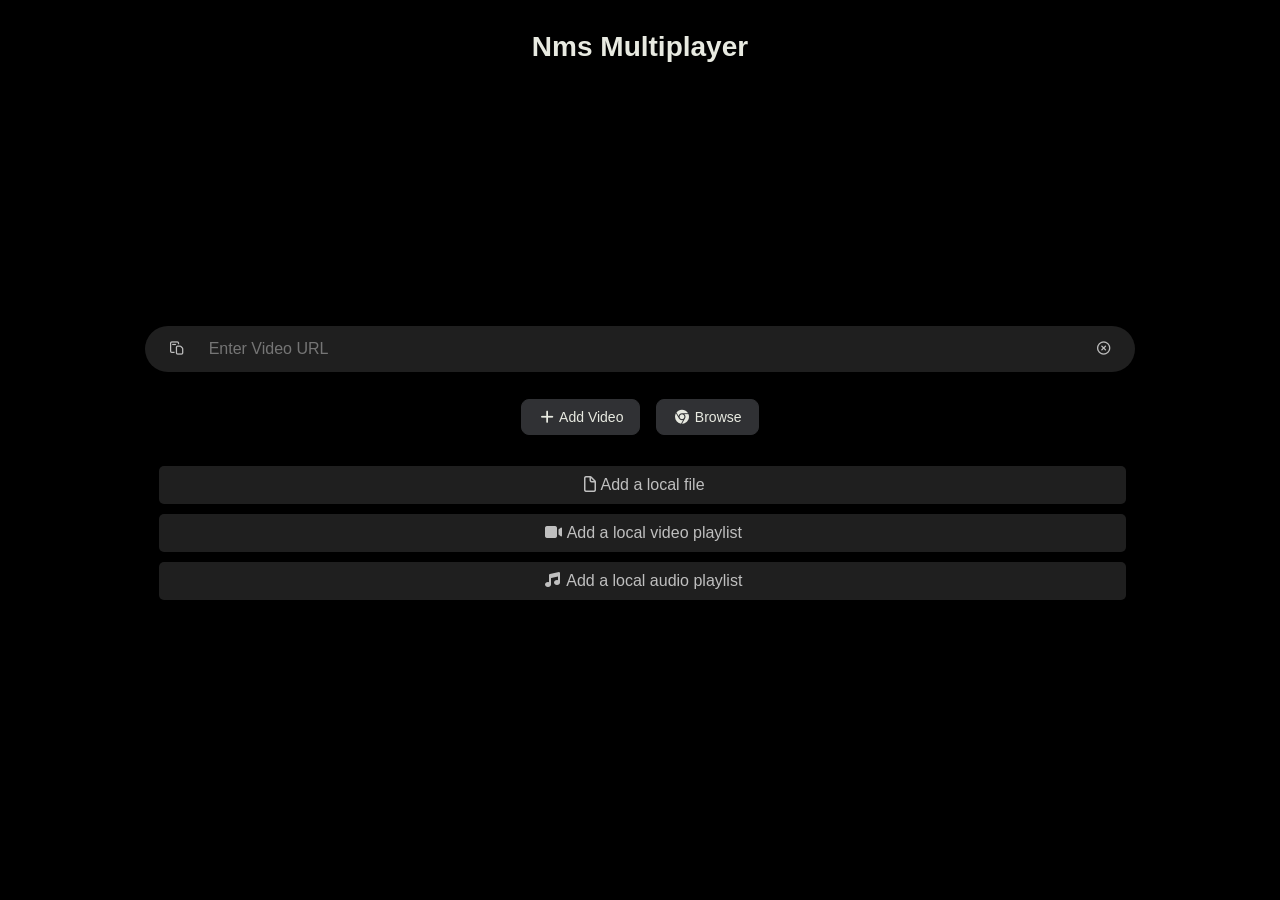
==== commit 0ce57822: "a" ====
--- a/index.html
+++ b/index.html
@@ -19,7 +19,7 @@
 <body>
   <main id="main-contents-container">
   <header>
-    <h1>Nms Multiplayer !!!</h1>
+    <h1>Nms Multiplayer</h1>
   </header>
   <div id="videos-container"></div>
   <div id="globalControls" class="global-controls-container" style="display: none;">
@@ -34,7 +34,7 @@
       <button id="paste-btn" class="pasteBtn"><i class="fa-regular fa-paste"></i></button>
       <input type="text" id="video-url" class="inputField" placeholder="Enter Video URL">
       <button id="clear-button" class="clearBtn"><i class="fa-regular fa-circle-xmark"></i></button>
-    </div>
+    </div> 
     <div class="submit-area">
       <button id="add-video-btn" class="addBtn"><i class="fa-solid fa-plus"></i> Add Video</button>
       <button id="browse-btn" class="browseBtn"><i class="fa-brands fa-chrome"></i> Browse</button>
